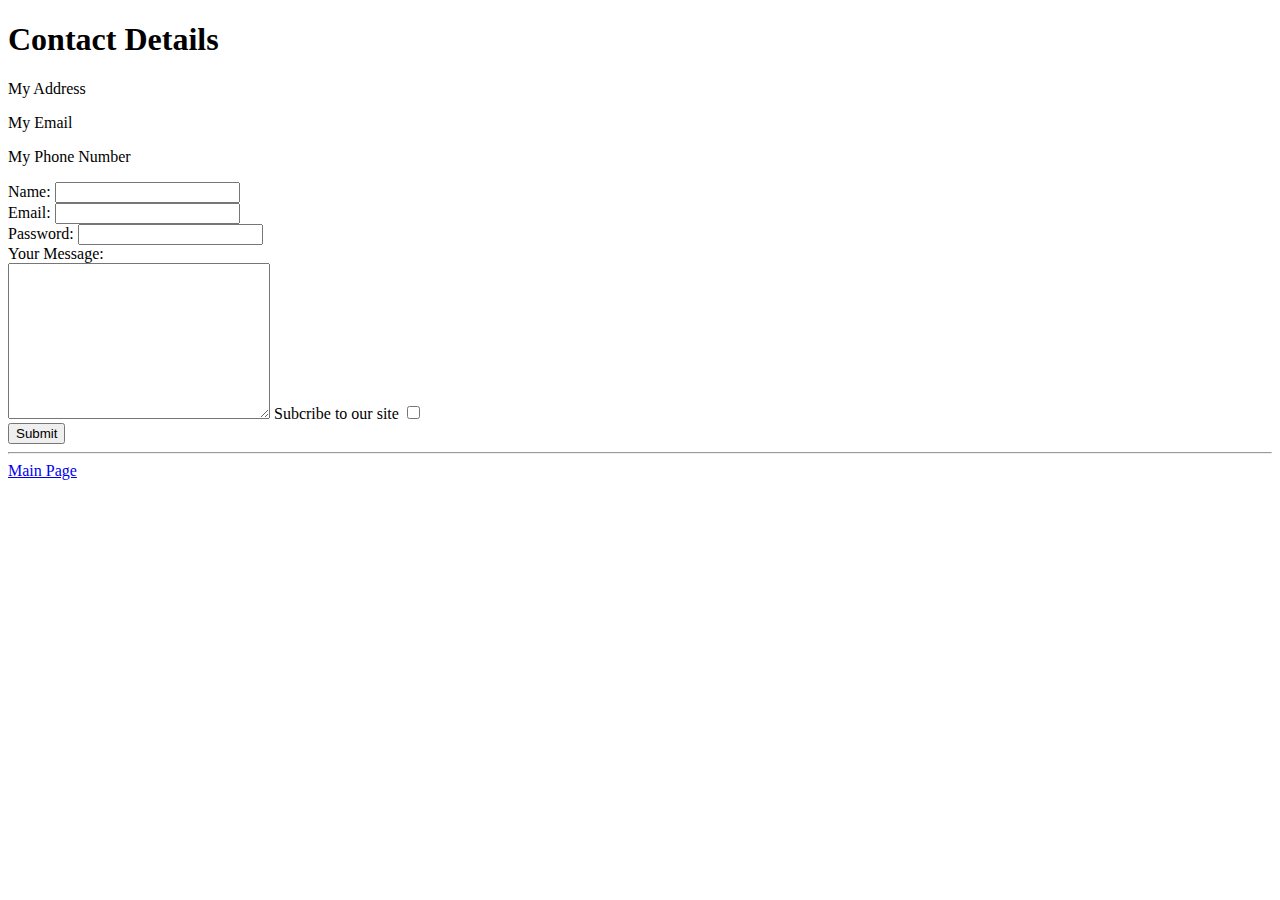
==== contact.html @ daaca66e "Add initial cv website files" ====
<!DOCTYPE html>
<html lang="en" dir="ltr">

<head>
  <meta charset="utf-8">
  <title>Contact</title>
</head>

<body>
  <h1>Contact Details</h1>
  <p>My Address</p>
  <p>My Email</p>
  <p>My Phone Number</p>
  <form action="mailto:luis@gmail.com" method="post" enctype="text/plain">
    <label for="">Name:</label>
    <input type="text" name="yourName" value=""><br>
    <label for="">Email:</label>
    <input type="email" name="yourEmail" value=""><br>
    <label for="">Password:</label>
    <input type="password" name="" value=""><br>
    <label for="">Your Message:</label><br>
    <textarea name="yourMessage" rows="10" cols="30"></textarea>
    <label for="">Subcribe to our site</label>
    <input type="checkbox" name="" value=""><br>
    <input type="submit" name="">
  </form>
  <hr>
  <a href="index.html">Main Page</a>

</body>

</html>
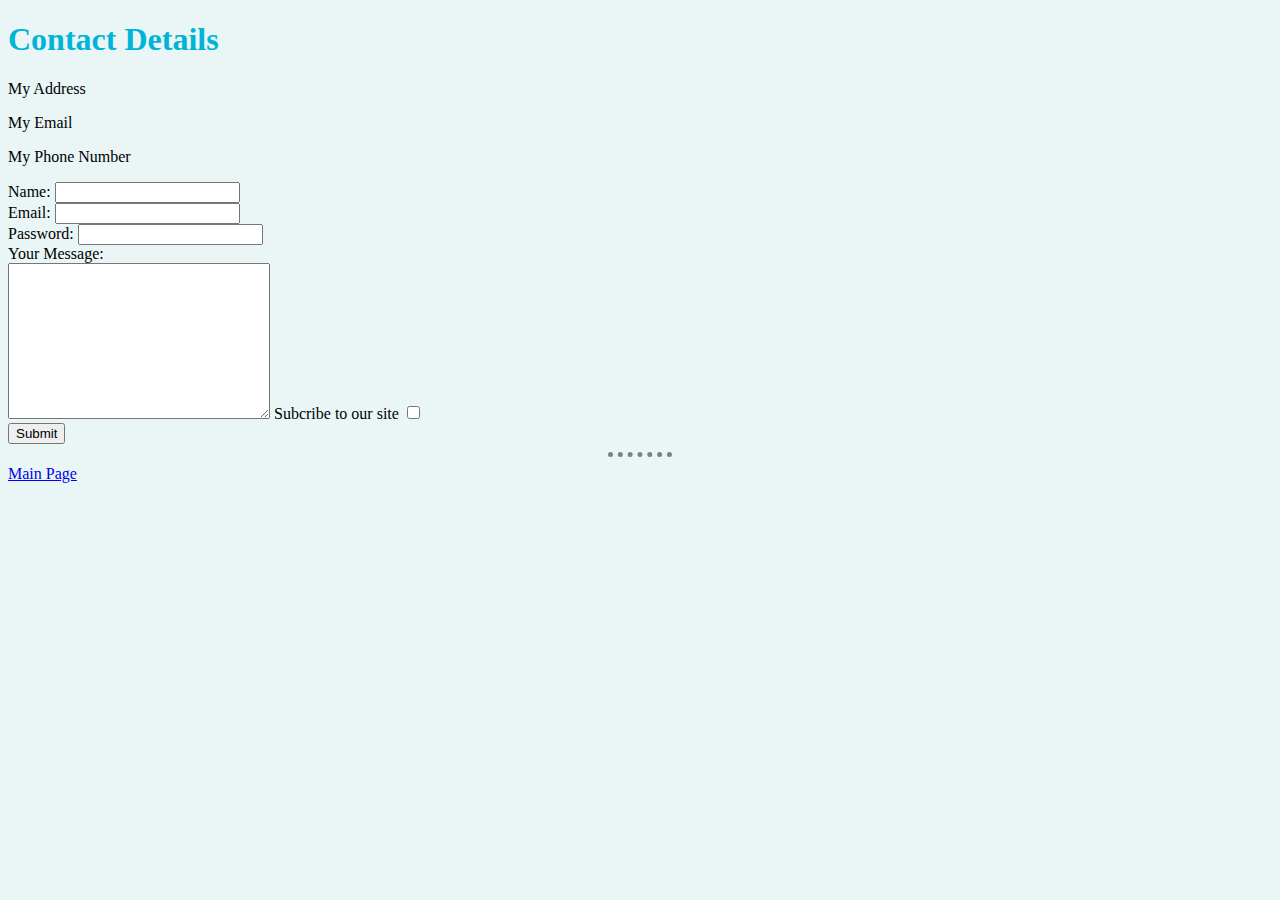
==== commit 71b88c96: "Update contact.html" ====
--- a/contact.html
+++ b/contact.html
@@ -4,6 +4,7 @@
 <head>
   <meta charset="utf-8">
   <title>Contact</title>
+  <link rel="stylesheet" href="css/styles.css">
 </head>
 
 <body>
--- a/css/styles.css
+++ b/css/styles.css
@@ -0,0 +1,15 @@
+body{
+  background-color: #EAF6F6;
+}
+
+hr{
+  border-style: none;
+  border-top-style: dotted;
+  border-color: grey;
+  border-width: 5px;
+  width: 5%;
+}
+
+h1,h3{
+  color: #00B4D8;
+}
